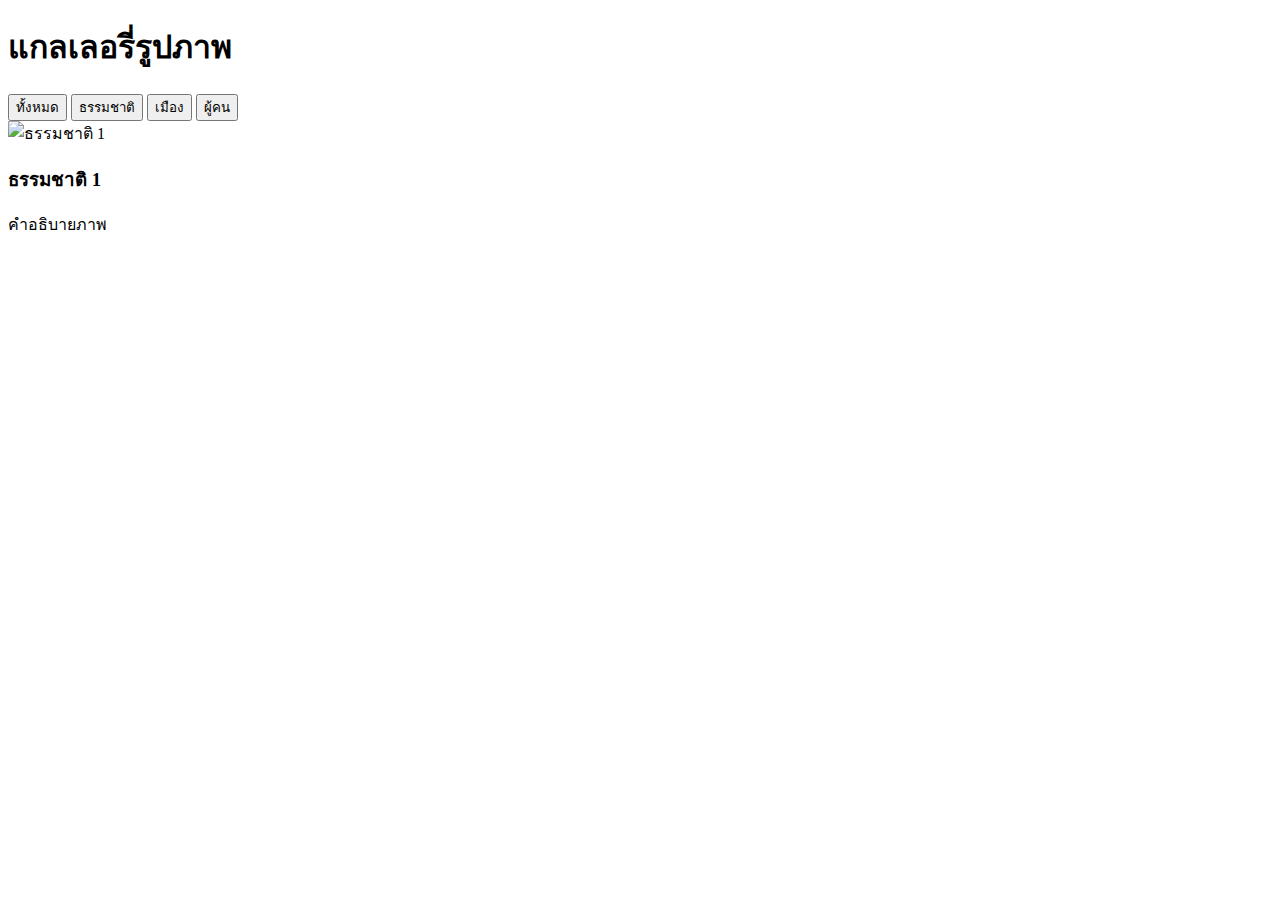
==== gallery.html @ c6850f73 "สร้างโครงสร้าง HTML สํ าหรับแกลเลอรี" ====
<!-- gallery.html -->
<!DOCTYPE html>
<html lang="th">
<head>
    <meta charset="UTF-8">
    <meta name="viewport" content="width=device-width, initial-scale=1.0">
    <title>แกลเลอรี่รูปภาพ</title>
    <link rel="stylesheet" href="css/styles-gallery.css">
</head>
<body>
    <header class="header">
        <h1>แกลเลอรี่รูปภาพ</h1>
        <nav class="filters">
            <button class="filter-btn active" data-filter="all">ทั้งหมด</button>
            <button class="filter-btn" data-filter="nature">ธรรมชาติ</button>
            <button class="filter-btn" data-filter="city">เมือง</button>
            <button class="filter-btn" data-filter="people">ผู้คน</button>
        </nav>
    </header>
    <main class="gallery">
        <div class="gallery-item nature">
            <img src="https://images.unsplash.com/photo-1506905925346-21bda4d32df4" alt="ธรรมชาติ 1">
            <div class="overlay">
                <h3>ธรรมชาติ 1</h3>
                <p>คําอธิบายภาพ</p>
            </div>
        </div>
        <!-- เพิ่มรูปภาพอื่นๆ ในลักษณะเดียวกัน -->
    </main>
</body>
</html>
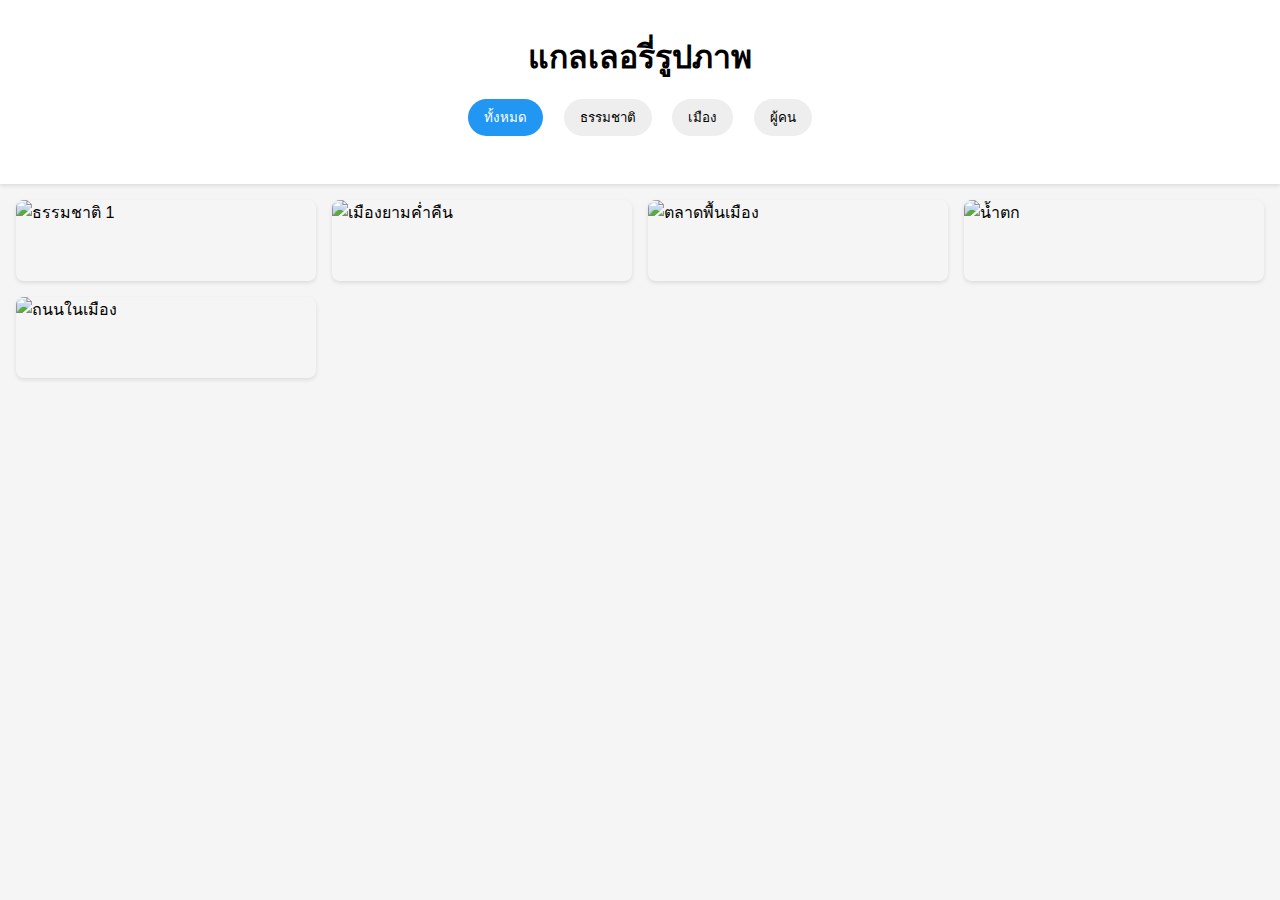
==== commit 3a0010da: "เพิ่มรูปภาพและ Lazy Loading" ====
--- a/gallery.html
+++ b/gallery.html
@@ -1,31 +1,59 @@
 <!-- gallery.html -->
 <!DOCTYPE html>
 <html lang="th">
-<head>
-    <meta charset="UTF-8">
-    <meta name="viewport" content="width=device-width, initial-scale=1.0">
-    <title>แกลเลอรี่รูปภาพ</title>
-    <link rel="stylesheet" href="css/styles-gallery.css">
-</head>
-<body>
-    <header class="header">
-        <h1>แกลเลอรี่รูปภาพ</h1>
-        <nav class="filters">
-            <button class="filter-btn active" data-filter="all">ทั้งหมด</button>
-            <button class="filter-btn" data-filter="nature">ธรรมชาติ</button>
-            <button class="filter-btn" data-filter="city">เมือง</button>
-            <button class="filter-btn" data-filter="people">ผู้คน</button>
-        </nav>
-    </header>
-    <main class="gallery">
-        <div class="gallery-item nature">
-            <img src="https://images.unsplash.com/photo-1506905925346-21bda4d32df4" alt="ธรรมชาติ 1">
-            <div class="overlay">
-                <h3>ธรรมชาติ 1</h3>
-                <p>คําอธิบายภาพ</p>
+    <head>
+        <meta charset="UTF-8">
+        <meta name="viewport" content="width=device-width, initial-scale=1.0">
+        <title>แกลเลอรี่รูปภาพ</title>
+        <link rel="stylesheet" href="css/styles-gallery.css">
+    </head>
+    <body>
+        <header class="header">
+            <h1>แกลเลอรี่รูปภาพ</h1>
+            <nav class="filters">
+                <button class="filter-btn active" data-filter="all">ทั้งหมด</button>
+                <button class="filter-btn" data-filter="nature">ธรรมชาติ</button>
+                <button class="filter-btn" data-filter="city">เมือง</button>
+                <button class="filter-btn" data-filter="people">ผู้คน</button>
+            </nav>
+        </header>
+        <main class="gallery">
+            <div class="gallery-item nature">
+                <img src="https://images.unsplash.com/photo-1506905925346-21bda4d32df4" alt="ธรรมชาติ 1">
+                <div class="overlay">
+                    <h3>ธรรมชาติ 1</h3>
+                    <p>คําอธิบายภาพ</p>
+                </div>
             </div>
-        </div>
-        <!-- เพิ่มรูปภาพอื่นๆ ในลักษณะเดียวกัน -->
-    </main>
-</body>
+            <div class="gallery-item city">
+                <img src="https://images.unsplash.com/photo-1449824913935-59a10b8d2000" alt="เมืองยามคํ่าคืน"/>
+                <div class="overlay">
+                    <h3>เมืองยามคํ่าคืน</h3>
+                    <p>แสงไฟระยิบระยับในเมืองใหญ่</p>
+                </div>
+            </div>
+            <div class="gallery-item people">
+                <img src="https://images.unsplash.com/photo-1517457373958-b7bdd4587205" alt="ตลาดพื้นเมือง"/>
+                <div class="overlay">
+                    <h3>ตลาดพื้นเมือง</h3>
+                    <p>วิถีชวิตในตลาดท ้องถิ่น ี </p>
+                </div>
+            </div>
+            <div class="gallery-item nature">
+                <img src="https://images.unsplash.com/photo-1432405972618-c60b0225b8f9" alt="นํ้าตก"/>
+                <div class="overlay">
+                    <h3>นํ้าตก</h3>
+                    <p>นํ้าตกท่ามกลางธรรมชาติ</p>
+                </div>
+            </div>
+            <div class="gallery-item city">
+                <img src="https://images.unsplash.com/photo-1444723121867-7a241cacace9" alt="ถนนในเมือง"/>
+                <div class="overlay">
+                    <h3>ถนนในเมือง</h3>
+                    <p>การจราจรและชวิตในเมือง ี </p>
+                </div>
+            </div>
+            <!-- เพิ่มรูปภาพอื่นๆ ในลักษณะเดียวกัน -->
+        </main>
+    </body>
 </html>--- a/css/styles-gallery.css
+++ b/css/styles-gallery.css
@@ -0,0 +1,84 @@
+/* styles-gallery.css */
+* {
+    margin: 0;
+    padding: 0;
+    box-sizing: border-box;
+}
+body {
+    font-family: -apple-system, BlinkMacSystemFont, 'Segoe UI', Roboto, sans-serif;
+    line-height: 1.6;
+    background: #f5f5f5;
+}
+.header {
+    text-align: center;
+    padding: 2rem;
+    background: white;
+    box-shadow: 0 2px 4px rgba(0,0,0,0.1);
+}
+.filters {
+    margin: 1rem 0;
+}
+.filter-btn {
+    padding: 0.5rem 1rem;
+    margin: 0 0.5rem;
+    border: none;
+    border-radius: 25px;
+    background: #eee;
+    cursor: pointer;
+    transition: all 0.3s ease;
+}
+.filter-btn.active {
+    background: #2196F3;
+    color: white;
+}
+.gallery {
+    display: grid;
+    grid-template-columns: repeat(auto-fill, minmax(300px, 1fr));
+    gap: 1rem;
+    padding: 1rem;
+}
+.gallery-item {
+    position: relative;
+    overflow: hidden;
+    border-radius: 8px;
+    box-shadow: 0 2px 4px rgba(0,0,0,0.1);
+}
+.gallery-item img {
+    width: 100%;
+    height: 100%;
+    object-fit: cover;
+    display: block;
+}
+/* สํ
+าหรับแท็บเล็ต */
+@media (max-width: 768px) {
+    .gallery {
+    grid-template-columns: repeat(2, 1fr);
+    }
+    
+    .filters {
+        display: flex;
+        flex-wrap: wrap;
+        justify-content: center;
+        gap: 0.5rem;
+    }
+    
+    .filter-btn {
+        flex: 0 1 calc(50% - 1rem);
+    }
+}
+   /* สํ
+   าหรับมือถือ */
+@media (max-width: 480px) {
+    .gallery {
+    grid-template-columns: 1fr;
+    }
+   
+    .filter-btn {
+    flex: 1 1 100%;
+    }
+   
+    .header h1 {
+    font-size: 1.5rem;
+    }
+}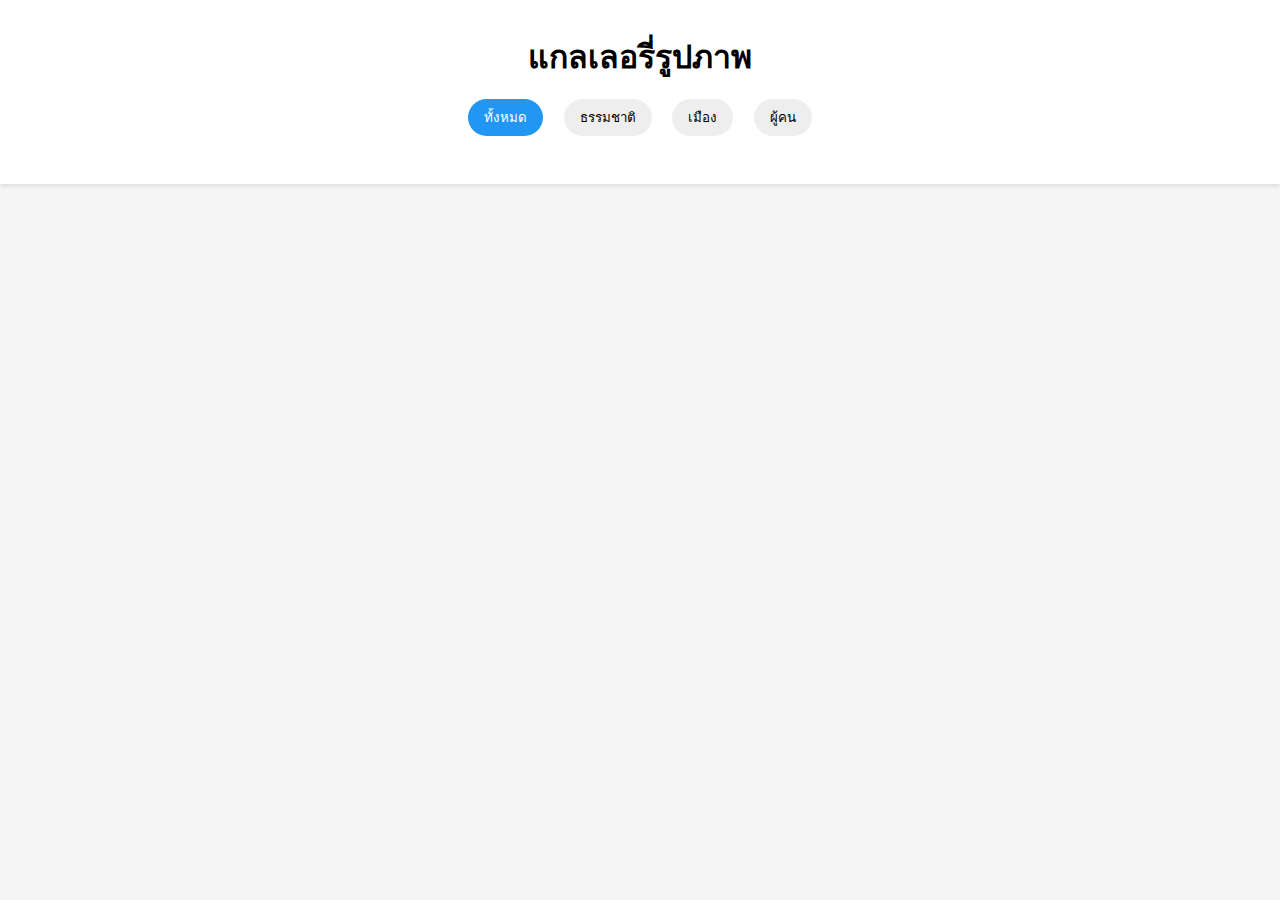
==== commit d54cce2c: "เชอมต่อ ื่ JavaScript" ====
--- a/gallery.html
+++ b/gallery.html
@@ -55,5 +55,6 @@
             </div>
             <!-- เพิ่มรูปภาพอื่นๆ ในลักษณะเดียวกัน -->
         </main>
+        <script src="js/script.js"></script>
     </body>
 </html>--- a/css/styles-gallery.css
+++ b/css/styles-gallery.css
@@ -81,4 +81,31 @@
     .header h1 {
     font-size: 1.5rem;
     }
-}+}
+/* เพิ่มใน styles.css */
+.overlay {
+    position: absolute;
+    bottom: 0;
+    left: 0;
+    right: 0;
+    background: rgba(0,0,0,0.7);
+    color: white;
+    padding: 1rem;
+    transform: translateY(100%);
+    transition: transform 0.3s ease;
+}
+.gallery-item:hover .overlay {
+    transform: translateY(0);
+}
+@keyframes fadeIn {
+    from { opacity: 0; }
+    to { opacity: 1; }
+}
+.gallery-item {
+    opacity: 0;
+    animation: fadeIn 0.5s ease-out forwards;
+}
+.gallery-item:nth-child(1) { animation-delay: 0.1s; }
+.gallery-item:nth-child(2) { animation-delay: 0.2s; }
+.gallery-item:nth-child(3) { animation-delay: 0.3s; }
+   /* และอื่นๆ */